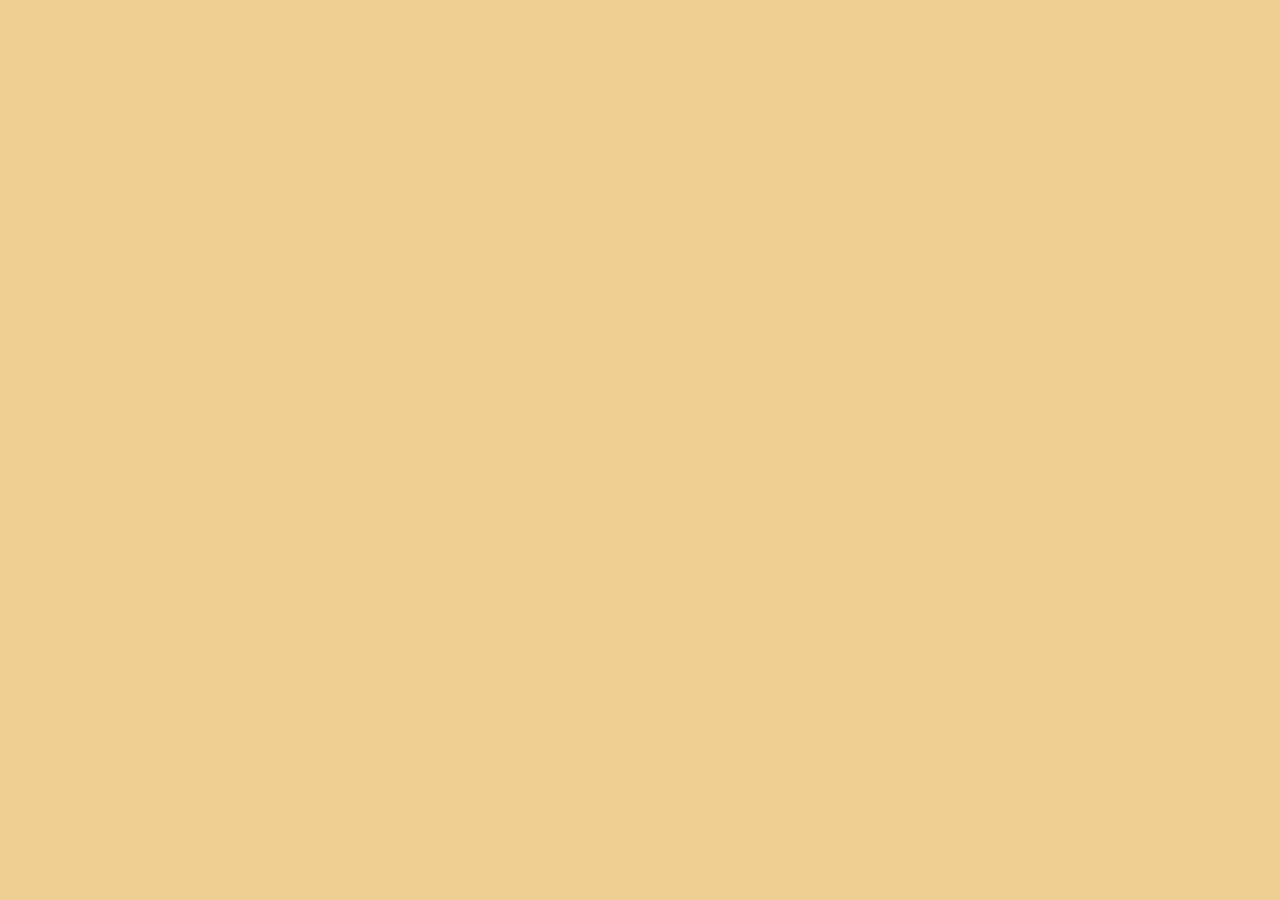
==== contact.html @ 80fedf33 "added style" ====
<!doctype html>
<html lang="en">
  <head>
    <meta charset="UTF-8" />
    <meta name="viewport" content="width=device-width, initial-scale=1.0" />
    <link href="styles.css" rel="stylesheet" type="text/css" />
    <title>Contact</title>
  </head>
  <body></body>
</html>
---- styles.css ----
body {
  background-color: rgb(238, 209, 146);
}
h1 {
  text-align: center;
  font-family: "Brush Script MT", cursive;
  font-size: 55px;
}
p {
  text-align: center;
  font-family: "Brush Script MT", cursive;
  font-size: 18px;
}
footer {
  text-align: center;
  display: block;
}
footer a {
  color: cadetblue;
  font-size: 17px;
}
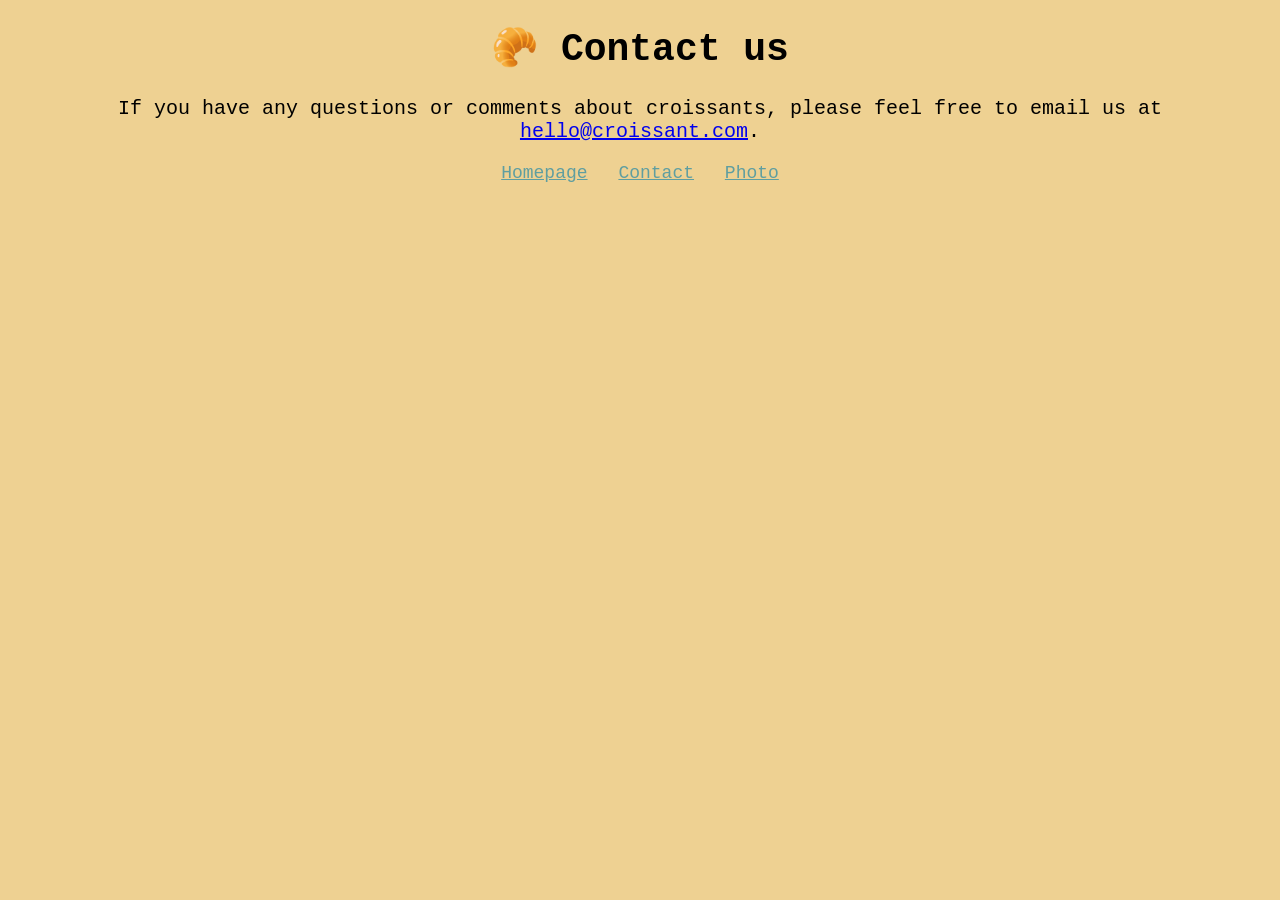
==== commit c8f29276: "made some last changes in style" ====
--- a/contact.html
+++ b/contact.html
@@ -4,7 +4,21 @@
     <meta charset="UTF-8" />
     <meta name="viewport" content="width=device-width, initial-scale=1.0" />
     <link href="styles.css" rel="stylesheet" type="text/css" />
-    <title>Contact</title>
+    <title>Contact us</title>
   </head>
-  <body></body>
+  <body>
+    <h1>🥐 Contact us</h1>
+    <p>
+      If you have any questions or comments about croissants, please feel free
+      to email us at
+      <a href="mailto:hello@croissant.com" title="Email us"
+        >hello@croissant.com</a
+      >.
+    </p>
+    <footer>
+      <a href="index.html" title="Home">Homepage</a>
+      <a href="contact.html" title="Contact">Contact</a>
+      <a href="photo.html" title="Photo">Photo</a>
+    </footer>
+  </body>
 </html>
--- a/styles.css
+++ b/styles.css
@@ -3,19 +3,29 @@
 }
 h1 {
   text-align: center;
-  font-family: "Brush Script MT", cursive;
-  font-size: 55px;
+  font-size: 38px;
+  font-family: "Courier New", Courier, monospace;
 }
 p {
   text-align: center;
-  font-family: "Brush Script MT", cursive;
-  font-size: 18px;
+  font-size: 20px;
+  font-family: "Courier New", Courier, monospace;
 }
 footer {
   text-align: center;
-  display: block;
+  font-size: 18px;
+  font-family: "Courier New", Courier, monospace;
 }
 footer a {
+  margin: 0 10px;
   color: cadetblue;
-  font-size: 17px;
 }
+img {
+  overflow-clip-margin: content-box;
+}
+.photo {
+  display: block;
+  margin: 0 auto;
+  border-radius: 10px;
+  max-width: 50%;
+}
